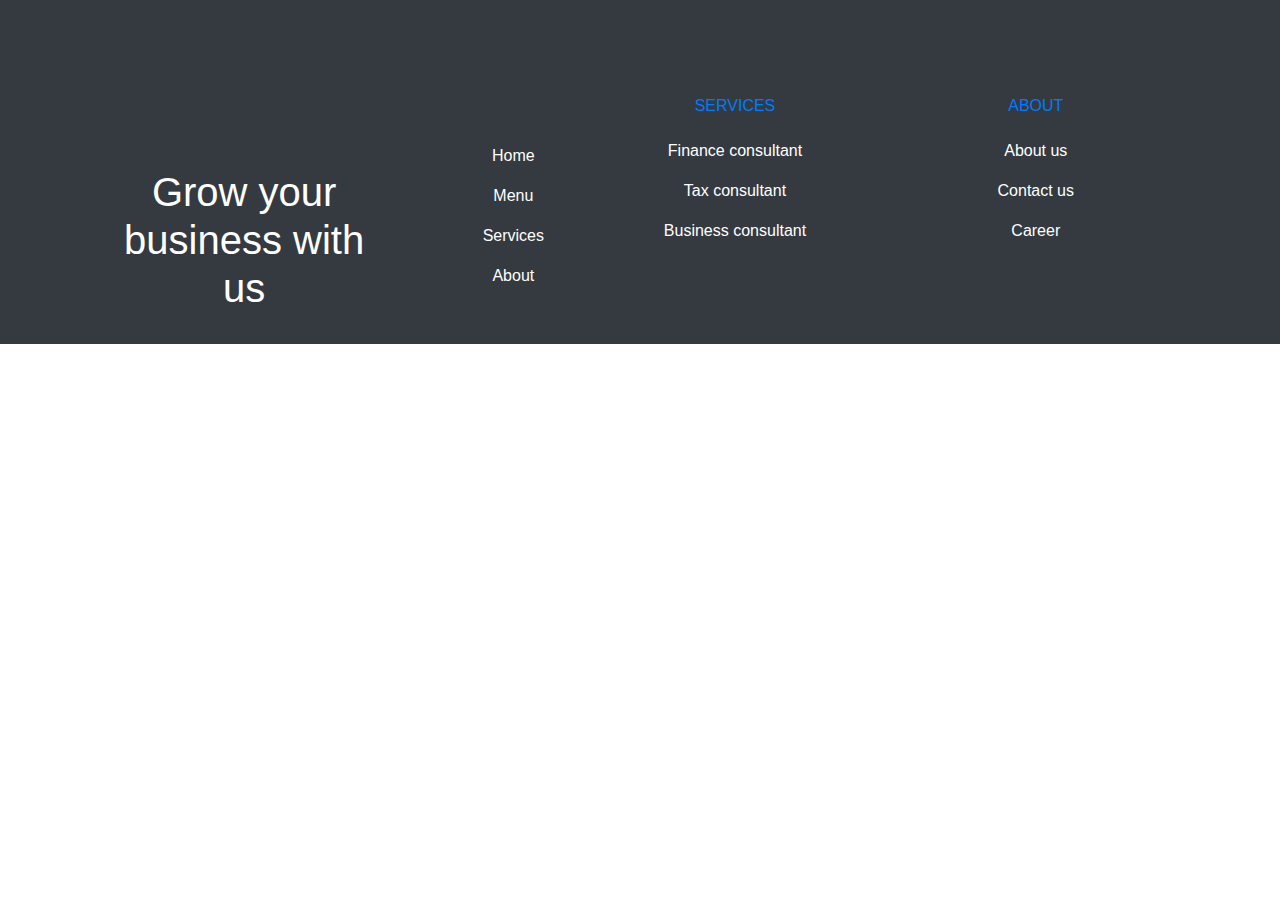
==== footer.html @ 6c11aa22 "Add files via upload" ====
<!DOCTYPE html>
<html lang="en">

<head>
    <meta charset="UTF-8">
    <meta name="viewport" content="width=device-width, initial-scale=1.0">
    <title>Footer</title>
    <link href="https://maxcdn.bootstrapcdn.com/bootstrap/4.5.2/css/bootstrap.min.css" rel="stylesheet">
</head>

<body>

    <!-- foooter -->

    <footer class="  text-center text-lg-start bg-body-dark text-white  bg-dark ">

        <section class="d-flex justify-content-center justify-content-lg-between p-4 ">

        </section>



        <section class="">
            <div class="container text-center text-md-start mt-5 ">
                <!-- Grid row -->
                <div class="row mt-3">

                    <div class="col-md-3 col-lg-4 col-xl-3 mx-auto mb-4 ">

                        <!-- Content --> <img src="logowhite.png" alt="">


                        <h1 class="mt-5">Grow your business with us</h1>
                    </div>



                    <div class="col-md-2 col-lg-2 col-xl-2   mt-5">



                        <p>
                            <a href="#!" class="text-reset">Home</a>
                        </p>
                        <p>
                            <a href="#!" class="text-reset">Menu</a>
                        </p>
                        <p>
                            <a href="#!" class="text-reset">Services</a>
                        </p>
                        <p>
                            <a href="#!" class="text-reset">About</a>
                        </p>

                    </div>

                    <div class="col-md-3 col-lg-2 col-xl-2 mx-auto mb-4">

                        <h6 class="text-uppercase fw-bold mb-4 text-primary">
                            Services
                        </h6>
                        <p>
                            <a href="#!" class="text-reset">Finance consultant</a>
                        </p>
                        <p>
                            <a href="#!" class="text-reset">Tax consultant </a>
                        </p>
                        <p>
                            <a href="#!" class="text-reset">Business consultant</a>
                        </p>

                    </div>

                    <div class="col-md-4 col-lg-3 col-xl-3 mx-auto mb-md-0 mb-4">
                        <!-- Links -->
                        <h6 class="text-uppercase fw-bold mb-4 text-primary">About</h6>
                        <p>About us</p>
                        <p>
                            Contact us
                        </p>
                        <p>Career</p>

                    </div>

                </div>

            </div>
        </section>



    </footer>
    <!-- Footer -->
    <script src="https://code.jquery.com/jquery-3.5.1.slim.min.js"></script>
    <script src="https://cdn.jsdelivr.net/npm/@popperjs/core@2.5.3/dist/umd/popper.min.js"></script>
    <script src="https://maxcdn.bootstrapcdn.com/bootstrap/4.5.2/js/bootstrap.min.js"></script>
</body>

</html>
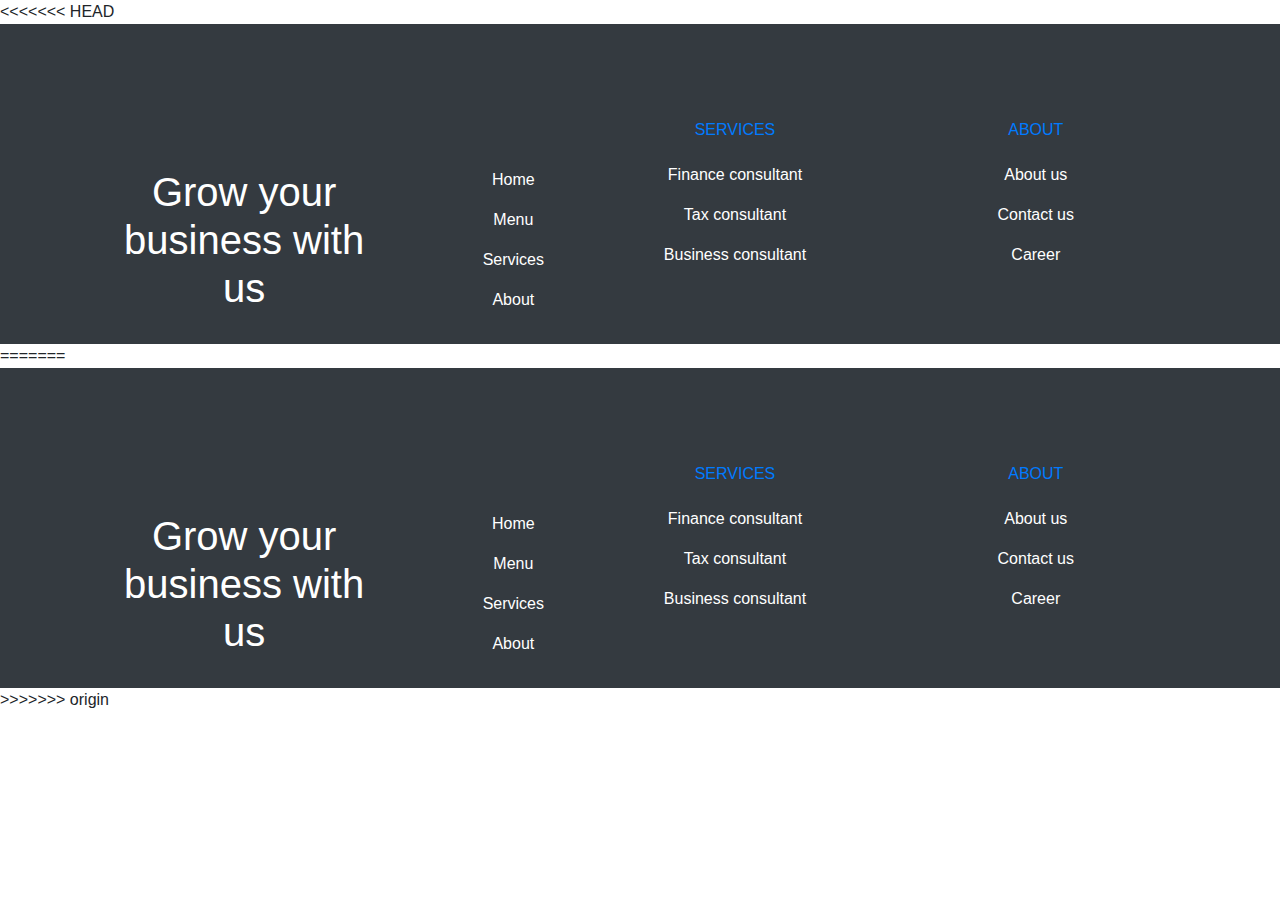
==== commit a0426b76: "This is the correct footer and take it friends" ====
--- a/footer.html
+++ b/footer.html
@@ -1,99 +1,200 @@
-<!DOCTYPE html>
-<html lang="en">
-
-<head>
-    <meta charset="UTF-8">
-    <meta name="viewport" content="width=device-width, initial-scale=1.0">
-    <title>Footer</title>
-    <link href="https://maxcdn.bootstrapcdn.com/bootstrap/4.5.2/css/bootstrap.min.css" rel="stylesheet">
-</head>
-
-<body>
-
-    <!-- foooter -->
-
-    <footer class="  text-center text-lg-start bg-body-dark text-white  bg-dark ">
-
-        <section class="d-flex justify-content-center justify-content-lg-between p-4 ">
-
-        </section>
-
-
-
-        <section class="">
-            <div class="container text-center text-md-start mt-5 ">
-                <!-- Grid row -->
-                <div class="row mt-3">
-
-                    <div class="col-md-3 col-lg-4 col-xl-3 mx-auto mb-4 ">
-
-                        <!-- Content --> <img src="logowhite.png" alt="">
-
-
-                        <h1 class="mt-5">Grow your business with us</h1>
-                    </div>
-
-
-
-                    <div class="col-md-2 col-lg-2 col-xl-2   mt-5">
-
-
-
-                        <p>
-                            <a href="#!" class="text-reset">Home</a>
-                        </p>
-                        <p>
-                            <a href="#!" class="text-reset">Menu</a>
-                        </p>
-                        <p>
-                            <a href="#!" class="text-reset">Services</a>
-                        </p>
-                        <p>
-                            <a href="#!" class="text-reset">About</a>
-                        </p>
-
-                    </div>
-
-                    <div class="col-md-3 col-lg-2 col-xl-2 mx-auto mb-4">
-
-                        <h6 class="text-uppercase fw-bold mb-4 text-primary">
-                            Services
-                        </h6>
-                        <p>
-                            <a href="#!" class="text-reset">Finance consultant</a>
-                        </p>
-                        <p>
-                            <a href="#!" class="text-reset">Tax consultant </a>
-                        </p>
-                        <p>
-                            <a href="#!" class="text-reset">Business consultant</a>
-                        </p>
-
-                    </div>
-
-                    <div class="col-md-4 col-lg-3 col-xl-3 mx-auto mb-md-0 mb-4">
-                        <!-- Links -->
-                        <h6 class="text-uppercase fw-bold mb-4 text-primary">About</h6>
-                        <p>About us</p>
-                        <p>
-                            Contact us
-                        </p>
-                        <p>Career</p>
-
-                    </div>
-
-                </div>
-
-            </div>
-        </section>
-
-
-
-    </footer>
-    <!-- Footer -->
-    <script src="https://code.jquery.com/jquery-3.5.1.slim.min.js"></script>
-    <script src="https://cdn.jsdelivr.net/npm/@popperjs/core@2.5.3/dist/umd/popper.min.js"></script>
-    <script src="https://maxcdn.bootstrapcdn.com/bootstrap/4.5.2/js/bootstrap.min.js"></script>
-</body>
-
+<<<<<<< HEAD
+<!DOCTYPE html>
+<html lang="en">
+
+<head>
+    <meta charset="UTF-8">
+    <meta name="viewport" content="width=device-width, initial-scale=1.0">
+    <title>Footer</title>
+    <link href="https://maxcdn.bootstrapcdn.com/bootstrap/4.5.2/css/bootstrap.min.css" rel="stylesheet">
+</head>
+
+<body>
+
+    <!-- foooter -->
+
+    <footer class="  text-center text-lg-start bg-body-dark text-white  bg-dark ">
+
+        <section class="d-flex justify-content-center justify-content-lg-between p-4 ">
+
+        </section>
+
+
+
+        <section class="">
+            <div class="container text-center text-md-start mt-5 ">
+                <!-- Grid row -->
+                <div class="row mt-3">
+
+                    <div class="col-md-3 col-lg-4 col-xl-3 mx-auto mb-4 ">
+
+                        <!-- Content --> <img src="logowhite.png" alt="">
+
+
+                        <h1 class="mt-5">Grow your business with us</h1>
+                    </div>
+
+
+
+                    <div class="col-md-2 col-lg-2 col-xl-2   mt-5">
+
+
+
+                        <p>
+                            <a href="#!" class="text-reset">Home</a>
+                        </p>
+                        <p>
+                            <a href="#!" class="text-reset">Menu</a>
+                        </p>
+                        <p>
+                            <a href="#!" class="text-reset">Services</a>
+                        </p>
+                        <p>
+                            <a href="#!" class="text-reset">About</a>
+                        </p>
+
+                    </div>
+
+                    <div class="col-md-3 col-lg-2 col-xl-2 mx-auto mb-4">
+
+                        <h6 class="text-uppercase fw-bold mb-4 text-primary">
+                            Services
+                        </h6>
+                        <p>
+                            <a href="#!" class="text-reset">Finance consultant</a>
+                        </p>
+                        <p>
+                            <a href="#!" class="text-reset">Tax consultant </a>
+                        </p>
+                        <p>
+                            <a href="#!" class="text-reset">Business consultant</a>
+                        </p>
+
+                    </div>
+
+                    <div class="col-md-4 col-lg-3 col-xl-3 mx-auto mb-md-0 mb-4">
+                        <!-- Links -->
+                        <h6 class="text-uppercase fw-bold mb-4 text-primary">About</h6>
+                        <p>About us</p>
+                        <p>
+                            Contact us
+                        </p>
+                        <p>Career</p>
+
+                    </div>
+
+                </div>
+
+            </div>
+        </section>
+
+
+
+    </footer>
+    <!-- Footer -->
+    <script src="https://code.jquery.com/jquery-3.5.1.slim.min.js"></script>
+    <script src="https://cdn.jsdelivr.net/npm/@popperjs/core@2.5.3/dist/umd/popper.min.js"></script>
+    <script src="https://maxcdn.bootstrapcdn.com/bootstrap/4.5.2/js/bootstrap.min.js"></script>
+</body>
+
+=======
+<!DOCTYPE html>
+<html lang="en">
+
+<head>
+    <meta charset="UTF-8">
+    <meta name="viewport" content="width=device-width, initial-scale=1.0">
+    <title>Footer</title>
+    <link href="https://maxcdn.bootstrapcdn.com/bootstrap/4.5.2/css/bootstrap.min.css" rel="stylesheet">
+</head>
+
+<body>
+
+    <!-- foooter -->
+
+    <footer class="  text-center text-lg-start bg-body-dark text-white  bg-dark ">
+
+        <section class="d-flex justify-content-center justify-content-lg-between p-4 ">
+
+        </section>
+
+
+
+        <section class="">
+            <div class="container text-center text-md-start mt-5 ">
+                <!-- Grid row -->
+                <div class="row mt-3">
+
+                    <div class="col-md-3 col-lg-4 col-xl-3 mx-auto mb-4 ">
+
+                        <!-- Content --> <img src="logowhite.png" alt="">
+
+
+                        <h1 class="mt-5">Grow your business with us</h1>
+                    </div>
+
+
+
+                    <div class="col-md-2 col-lg-2 col-xl-2   mt-5">
+
+
+
+                        <p>
+                            <a href="#!" class="text-reset">Home</a>
+                        </p>
+                        <p>
+                            <a href="#!" class="text-reset">Menu</a>
+                        </p>
+                        <p>
+                            <a href="#!" class="text-reset">Services</a>
+                        </p>
+                        <p>
+                            <a href="#!" class="text-reset">About</a>
+                        </p>
+
+                    </div>
+
+                    <div class="col-md-3 col-lg-2 col-xl-2 mx-auto mb-4">
+
+                        <h6 class="text-uppercase fw-bold mb-4 text-primary">
+                            Services
+                        </h6>
+                        <p>
+                            <a href="#!" class="text-reset">Finance consultant</a>
+                        </p>
+                        <p>
+                            <a href="#!" class="text-reset">Tax consultant </a>
+                        </p>
+                        <p>
+                            <a href="#!" class="text-reset">Business consultant</a>
+                        </p>
+
+                    </div>
+
+                    <div class="col-md-4 col-lg-3 col-xl-3 mx-auto mb-md-0 mb-4">
+                        <!-- Links -->
+                        <h6 class="text-uppercase fw-bold mb-4 text-primary">About</h6>
+                        <p>About us</p>
+                        <p>
+                            Contact us
+                        </p>
+                        <p>Career</p>
+
+                    </div>
+
+                </div>
+
+            </div>
+        </section>
+
+
+
+    </footer>
+    <!-- Footer -->
+    <script src="https://code.jquery.com/jquery-3.5.1.slim.min.js"></script>
+    <script src="https://cdn.jsdelivr.net/npm/@popperjs/core@2.5.3/dist/umd/popper.min.js"></script>
+    <script src="https://maxcdn.bootstrapcdn.com/bootstrap/4.5.2/js/bootstrap.min.js"></script>
+</body>
+
+>>>>>>> origin
 </html>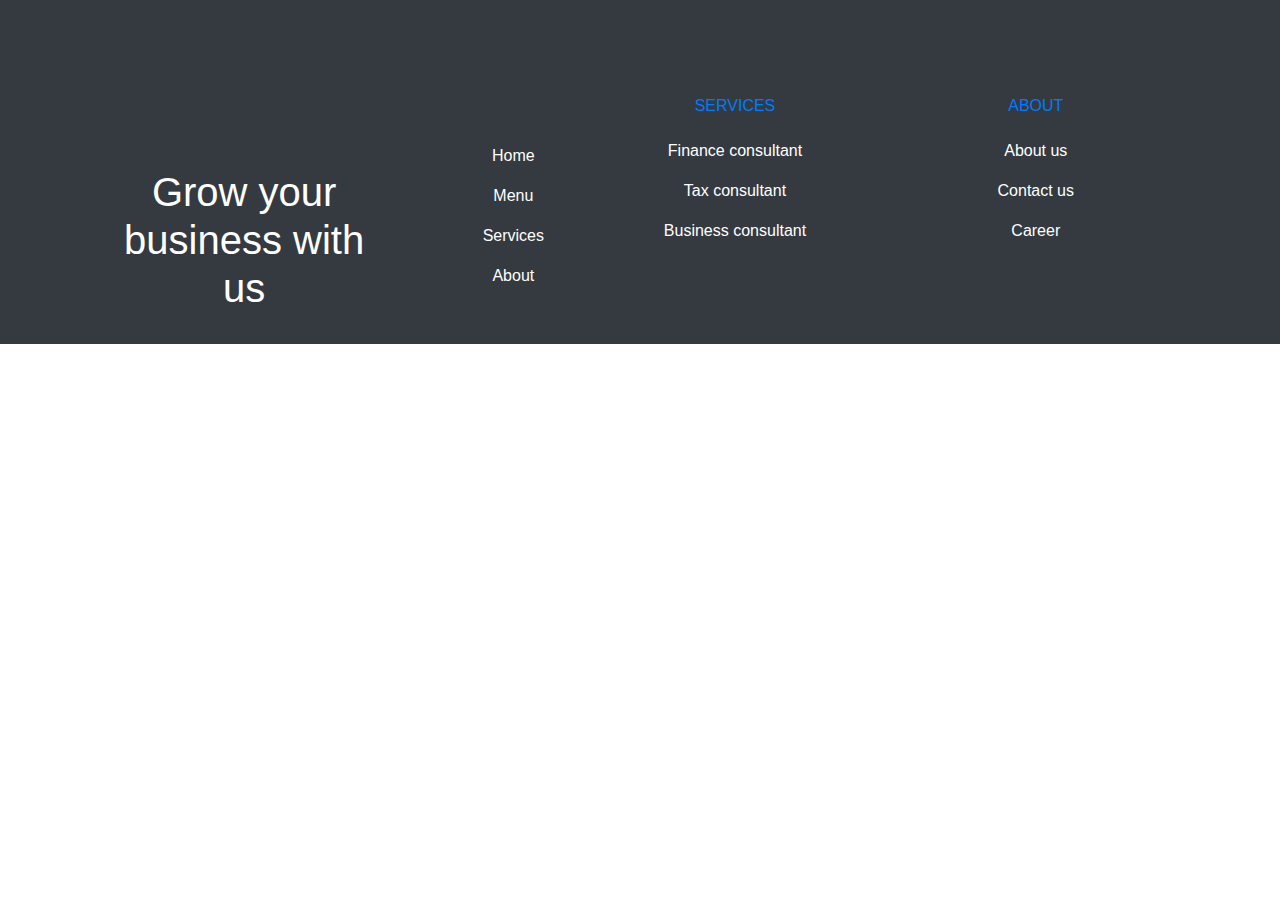
==== commit f8b43020: "I was updated this code" ====
--- a/footer.html
+++ b/footer.html
@@ -1,4 +1,3 @@
-<<<<<<< HEAD
 <!DOCTYPE html>
 <html lang="en">
 
@@ -97,104 +96,6 @@
     <script src="https://maxcdn.bootstrapcdn.com/bootstrap/4.5.2/js/bootstrap.min.js"></script>
 </body>
 
-=======
-<!DOCTYPE html>
-<html lang="en">
-
-<head>
-    <meta charset="UTF-8">
-    <meta name="viewport" content="width=device-width, initial-scale=1.0">
-    <title>Footer</title>
-    <link href="https://maxcdn.bootstrapcdn.com/bootstrap/4.5.2/css/bootstrap.min.css" rel="stylesheet">
-</head>
-
-<body>
-
-    <!-- foooter -->
-
-    <footer class="  text-center text-lg-start bg-body-dark text-white  bg-dark ">
-
-        <section class="d-flex justify-content-center justify-content-lg-between p-4 ">
-
-        </section>
 
 
-
-        <section class="">
-            <div class="container text-center text-md-start mt-5 ">
-                <!-- Grid row -->
-                <div class="row mt-3">
-
-                    <div class="col-md-3 col-lg-4 col-xl-3 mx-auto mb-4 ">
-
-                        <!-- Content --> <img src="logowhite.png" alt="">
-
-
-                        <h1 class="mt-5">Grow your business with us</h1>
-                    </div>
-
-
-
-                    <div class="col-md-2 col-lg-2 col-xl-2   mt-5">
-
-
-
-                        <p>
-                            <a href="#!" class="text-reset">Home</a>
-                        </p>
-                        <p>
-                            <a href="#!" class="text-reset">Menu</a>
-                        </p>
-                        <p>
-                            <a href="#!" class="text-reset">Services</a>
-                        </p>
-                        <p>
-                            <a href="#!" class="text-reset">About</a>
-                        </p>
-
-                    </div>
-
-                    <div class="col-md-3 col-lg-2 col-xl-2 mx-auto mb-4">
-
-                        <h6 class="text-uppercase fw-bold mb-4 text-primary">
-                            Services
-                        </h6>
-                        <p>
-                            <a href="#!" class="text-reset">Finance consultant</a>
-                        </p>
-                        <p>
-                            <a href="#!" class="text-reset">Tax consultant </a>
-                        </p>
-                        <p>
-                            <a href="#!" class="text-reset">Business consultant</a>
-                        </p>
-
-                    </div>
-
-                    <div class="col-md-4 col-lg-3 col-xl-3 mx-auto mb-md-0 mb-4">
-                        <!-- Links -->
-                        <h6 class="text-uppercase fw-bold mb-4 text-primary">About</h6>
-                        <p>About us</p>
-                        <p>
-                            Contact us
-                        </p>
-                        <p>Career</p>
-
-                    </div>
-
-                </div>
-
-            </div>
-        </section>
-
-
-
-    </footer>
-    <!-- Footer -->
-    <script src="https://code.jquery.com/jquery-3.5.1.slim.min.js"></script>
-    <script src="https://cdn.jsdelivr.net/npm/@popperjs/core@2.5.3/dist/umd/popper.min.js"></script>
-    <script src="https://maxcdn.bootstrapcdn.com/bootstrap/4.5.2/js/bootstrap.min.js"></script>
-</body>
-
->>>>>>> origin
 </html>